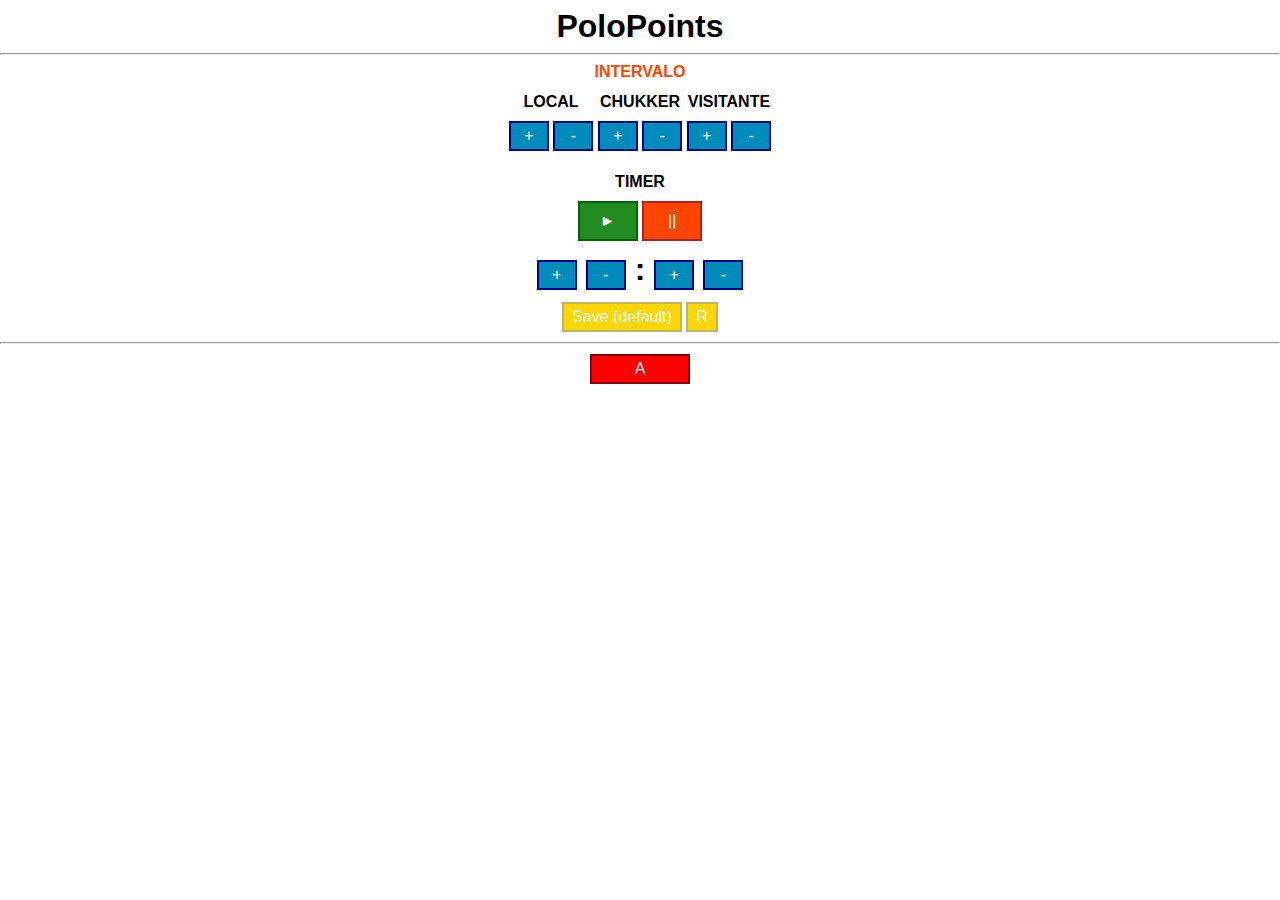
==== data/index.html @ 320a01ce "MAYOR: re-estructuracion de arbol de archivos para respositorio" ====
<!DOCTYPE html>
<html lang="en">

<head>
    <meta charset="UTF-8">
    <meta http-equiv="X-UA-Compatible" content="IE=edge">
    <meta name="viewport" content="width=device-width, initial-scale=1.0">
    <title>Scoreboard</title>
    <link rel="stylesheet" type="text/css" href="style.css">
</head>

<body>
    <h1>PoloPoints</h1>
    <hr>
    <div id="interval-mark" >
        <h3 id="interval-mark-title">INTERVALO</h3>
    </div>
    <div class="row">        
        <div class="col-4 align-items-start">
            <h3>LOCAL</h3>
            <button id="up-local" class="btn-up-down">+</button>
            <button id="down-local" class="btn-up-down">-</button>
            <div class="value">
                <output id="local"></output>
            </div>
        </div>
        <div class="col-4 align-items-middle">
            <h3>CHUKKER</h3>
            <button id="up-chukker" class="btn-up-down">+</button>
            <button id="down-chukker" class="btn-up-down">-</button>
            <div class="value">
                <output id="chukker"></output>
            </div>
        </div>
        <div class="col-4 align-items-end">
            <h3>VISITANTE</h3>
            <button id="up-visitor" class="btn-up-down">+</button>
            <button id="down-visitor" class="btn-up-down">-</button>
            <div class="value">
                <output id="visitor"></output>
            </div>
        </div>
    </div>
    <div class="row">
        <h3>TIMER</h3>
        <div>
            <button id="start-timer" class="green btn-play-stop">&#9658</button>
            <button id="stop-timer" class="orange btn-play-stop">||</button>
        </div>
        <div class="value">
            <button id="up-minute" class="btn-up-down">+</button>
            <button id="down-minute" class="btn-up-down">-</button>
            <output id="timer-mm"></output>
            <span>:</span>
            <output id="timer-ss"></output>
            <button id="up-second" class="btn-up-down">+</button>
            <button id="down-second" class="btn-up-down">-</button>
        </div>
        <div>
            <button id="set-default-timer" class="yellow">Save (default)</button>
            <button id="reset-timer" class="yellow">R</button>
        </div>
    </div>
    <hr>
    <button id="reset-all" class="red btn-reset-all">A</button>
    <script src="index.js"></script>
</body>

</html>
---- data/style.css ----
html {
  font-family: Helvetica;
  display: inline-block;
  margin: 0px auto;
  text-align: center;
}

body{
  width: 100%;
  margin: auto;
}

h1{
  margin: 0.5rem 0;
}

h3{
  margin: 4px 0 8px 0;
  font-size: 1rem;
}

#interval-mark-title{
  margin: 0px;
  color: #FF4500;
}

.row{
  margin: auto;
}

.col{
  display: inline-block;
  margin: auto;
}

.col-4{
  display: inline-block;
  max-width: 30%;
  margin: 0.5rem 0;
}

.align-items-start{
  align-items: start;
}

.align-items-middle{
  align-items: middle;
}

.align-items-end{
  align-items: end;
}

button{
  color: white;
  font-size: 1rem;
  border: 2px solid #00008B;
  background-color: #008CBA;;  
  padding: 4px 8px;
  margin: 2px 0px;
}

button:disabled,
button[disabled]{
  border: 1px solid #999999;
  background-color: #cccccc;
  color: #666666;
}

.btn-up-down{
  width: 40px;
  font-size: 1rem;
}

.btn-play-stop{
  width: 60px;
  height: 40px;
  font-size: 1rem;
}

.btn-reset-all{
  width: 100px;
  font-size: 1rem;
}

.value{
  margin: 0.5rem 0;
  font-size: 2rem;
  font-weight: bold;
}

.orange{
  border: 2px solid #B22222;
  background-color: #FF4500;
}

.red{
  border: 2px solid #8B0000;
  background-color: #FF0000;
}

.green{
  border: 2px solid #006400;
  background-color: #228B22;
}

.yellow{
  border: 2px solid #BDB76B;
  background-color: #FFD700;
}
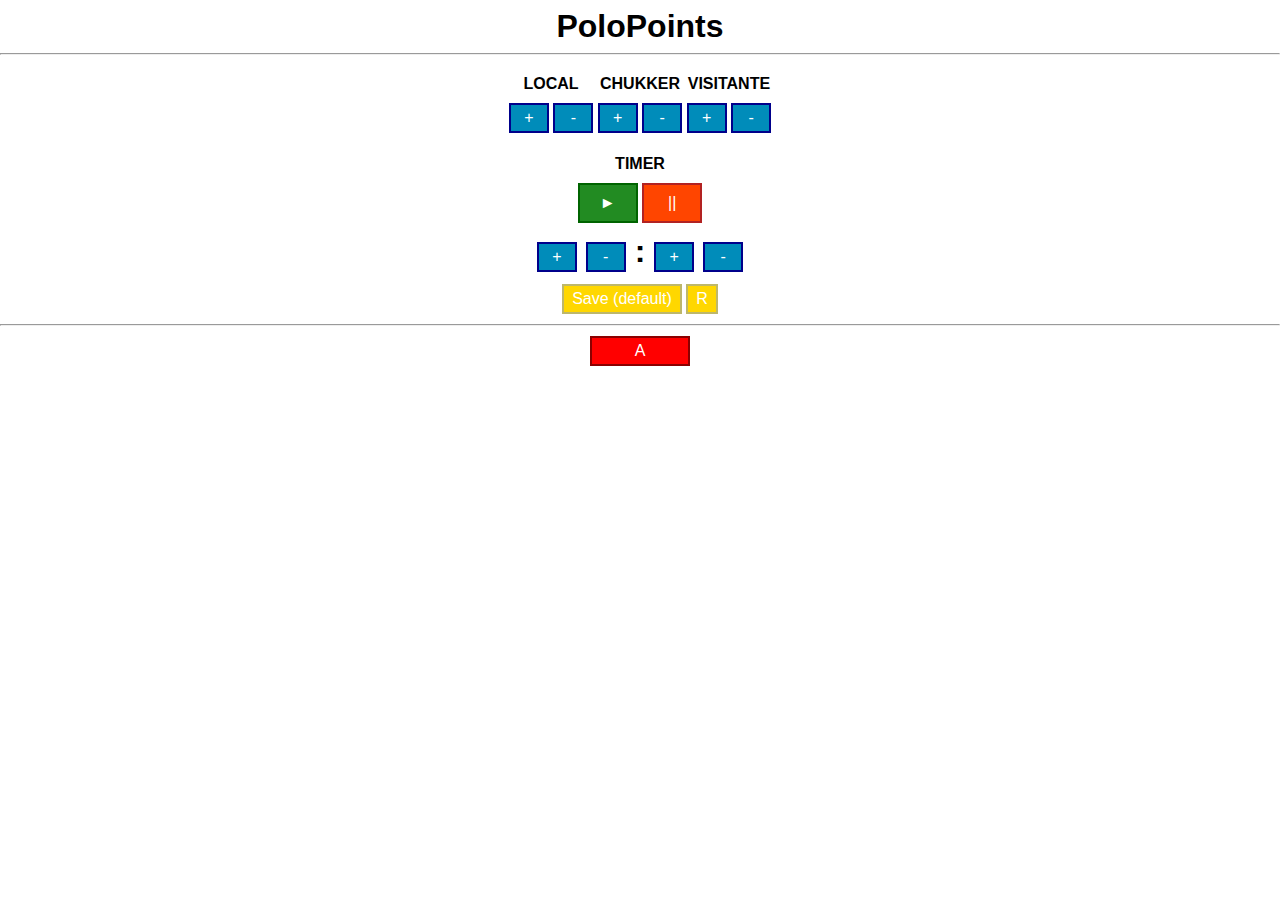
==== commit 31629a47: "readme and minor changes" ====
--- a/data/index.html
+++ b/data/index.html
@@ -12,7 +12,7 @@
 <body>
     <h1>PoloPoints</h1>
     <hr>
-    <div id="interval-mark" >
+    <div id="interval-mark" hidden>
         <h3 id="interval-mark-title">INTERVALO</h3>
     </div>
     <div class="row">        
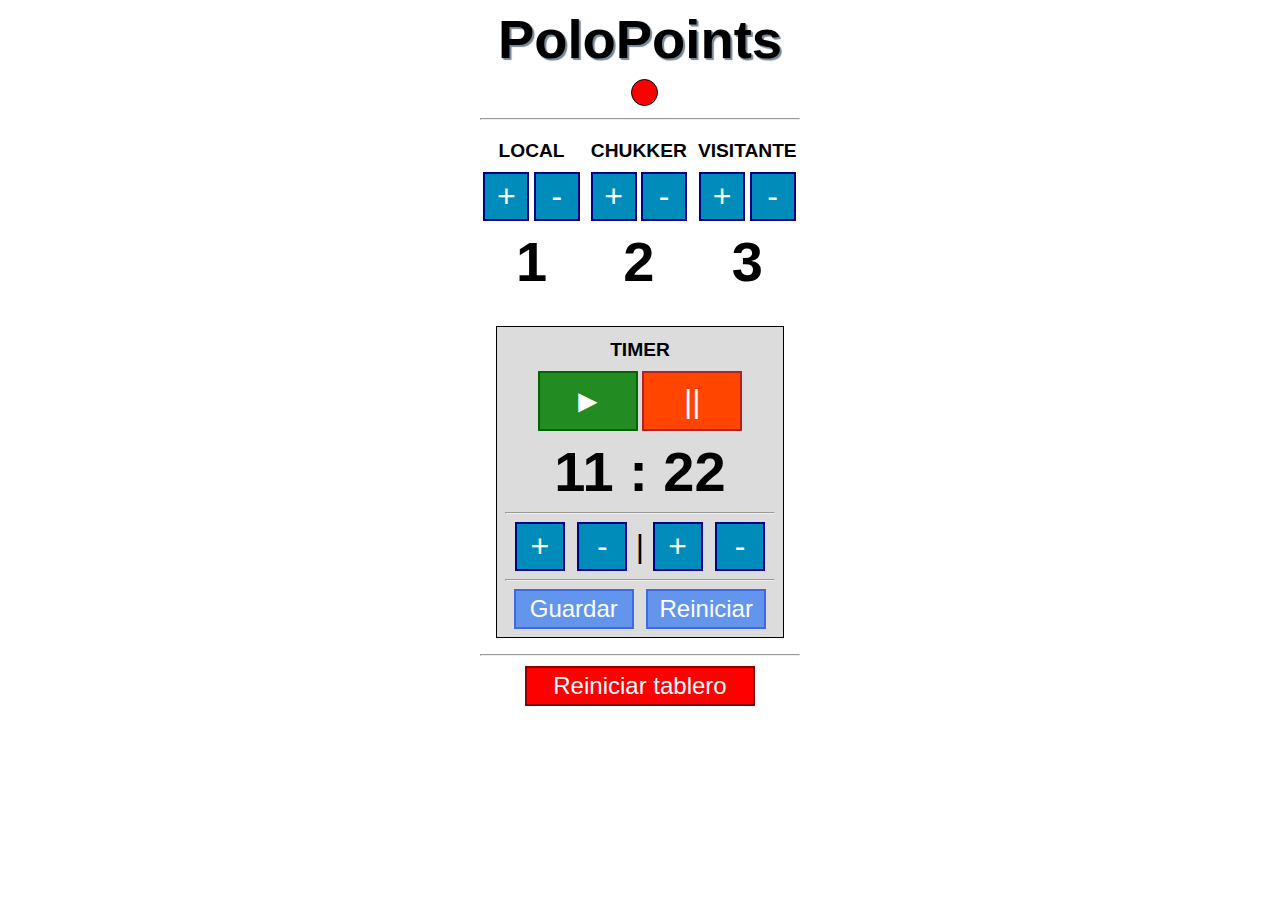
==== commit a7df502a: "MODIFICIONES: 1) Arreglo de bug en el servidor DNS. 2) Implementado indicador de conectividad en fro" ====
--- a/data/index.html
+++ b/data/index.html
@@ -10,7 +10,10 @@
 </head>
 
 <body>
-    <h1>PoloPoints</h1>
+    <div>
+        <h1>PoloPoints</h1>
+        <span id="dot-status" class="dot"></span>
+    </div>
     <hr>
     <div id="interval-mark" hidden>
         <h3 id="interval-mark-title">INTERVALO</h3>
@@ -18,52 +21,59 @@
     <div class="row">        
         <div class="col-4 align-items-start">
             <h3>LOCAL</h3>
-            <button id="up-local" class="btn-up-down">+</button>
-            <button id="down-local" class="btn-up-down">-</button>
+            <button id="up-local" class="btn-up-down-scores">+</button>
+            <button id="down-local" class="btn-up-down-scores">-</button>
             <div class="value">
                 <output id="local"></output>
             </div>
         </div>
         <div class="col-4 align-items-middle">
             <h3>CHUKKER</h3>
-            <button id="up-chukker" class="btn-up-down">+</button>
-            <button id="down-chukker" class="btn-up-down">-</button>
+            <button id="up-chukker" class="btn-up-down-scores">+</button>
+            <button id="down-chukker" class="btn-up-down-scores">-</button>
             <div class="value">
                 <output id="chukker"></output>
             </div>
         </div>
         <div class="col-4 align-items-end">
             <h3>VISITANTE</h3>
-            <button id="up-visitor" class="btn-up-down">+</button>
-            <button id="down-visitor" class="btn-up-down">-</button>
+            <button id="up-visitor" class="btn-up-down-scores">+</button>
+            <button id="down-visitor" class="btn-up-down-scores">-</button>
             <div class="value">
                 <output id="visitor"></output>
             </div>
         </div>
     </div>
     <div class="row">
-        <h3>TIMER</h3>
-        <div>
-            <button id="start-timer" class="green btn-play-stop">&#9658</button>
-            <button id="stop-timer" class="orange btn-play-stop">||</button>
-        </div>
-        <div class="value">
-            <button id="up-minute" class="btn-up-down">+</button>
-            <button id="down-minute" class="btn-up-down">-</button>
-            <output id="timer-mm"></output>
-            <span>:</span>
-            <output id="timer-ss"></output>
-            <button id="up-second" class="btn-up-down">+</button>
-            <button id="down-second" class="btn-up-down">-</button>
-        </div>
-        <div>
-            <button id="set-default-timer" class="yellow">Save (default)</button>
-            <button id="reset-timer" class="yellow">R</button>
+        <div class="box">
+            <h3>TIMER</h3>
+            <div>
+                <button id="start-timer" class="green btn-play-stop">&#9658</button>
+                <button id="stop-timer" class="orange btn-play-stop">||</button>
+            </div>
+            <div class="value">
+                <output id="timer-mm"></output>
+                <span>:</span>
+                <output id="timer-ss"></output>
+            </div>
+            <hr>
+            <div>
+                <button id="up-minute" class="btn-up-down-timer">+</button>
+                <button id="down-minute" class="btn-up-down-timer">-</button>
+                <span style="font-size: 2rem;">|</span>
+                <button id="up-second" class="btn-up-down-timer">+</button>
+                <button id="down-second" class="btn-up-down-timer">-</button>
+            </div>
+            <hr>
+            <div>
+                <button id="set-default-timer" class="btn-timer-options yellow">Guardar</button>
+                <button id="reset-timer" class="btn-timer-options yellow">Reiniciar</button>
+            </div>
         </div>
     </div>
     <hr>
-    <button id="reset-all" class="red btn-reset-all">A</button>
+    <button id="reset-all" class="red btn-reset-all">Reiniciar tablero</button>
+    <script src="worker.js"></script>
     <script src="index.js"></script>
 </body>
-
 </html>--- a/data/style.css
+++ b/data/style.css
@@ -6,22 +6,40 @@
 }
 
 body{
-  width: 100%;
+  width: 320px;
   margin: auto;
 }
 
 h1{
+  display: inline-block;
+  font-size: 3.4rem;
+  font-family: "Trebuchet MS", Verdana, sans-serif;
+  text-shadow:
+    1px 1px 1px lightslategray,
+    2px 2px 1px lightslategray;
   margin: 0.5rem 0;
+}
+
+.dot {
+  height: 25px;
+  width: 25px;
+  margin: auto auto auto 8px;
+  background-color: red;
+  border: 1px solid black;
+  border-radius: 50%;
+  display: inline-block;
 }
 
 h3{
   margin: 4px 0 8px 0;
-  font-size: 1rem;
+  font-size: 1.2rem;
 }
 
 #interval-mark-title{
   margin: 0px;
-  color: #FF4500;
+  padding: 4px 4px;
+  background-color: #FFFACD;
+  color: #FF6347;
 }
 
 .row{
@@ -35,8 +53,8 @@
 
 .col-4{
   display: inline-block;
-  max-width: 30%;
-  margin: 0.5rem 0;
+  max-width: 33%;
+  margin: 0.5rem 0.2rem;
 }
 
 .align-items-start{
@@ -56,8 +74,8 @@
   font-size: 1rem;
   border: 2px solid #00008B;
   background-color: #008CBA;;  
-  padding: 4px 8px;
-  margin: 2px 0px;
+  padding: 4px 0px;
+  margin: 2px 0 0px 0;
 }
 
 button:disabled,
@@ -67,26 +85,52 @@
   color: #666666;
 }
 
-.btn-up-down{
-  width: 40px;
-  font-size: 1rem;
+.btn-up-down-scores{
+  width: 46px;
+  font-size: 2rem;
 }
 
 .btn-play-stop{
-  width: 60px;
-  height: 40px;
-  font-size: 1rem;
+  width: 100px;
+  height: 60px;
+  font-size: 2rem;
 }
 
 .btn-reset-all{
-  width: 100px;
-  font-size: 1rem;
+  width: 230px;
+  font-size: 1.5rem;
+}
+
+.box{
+  border: 1px solid black;
+  background-color: #DCDCDC;
+  margin: 1rem 1rem;
+  padding: 0.5rem 0.5rem;
 }
 
 .value{
   margin: 0.5rem 0;
+  font-size: 3.5rem;
+  font-weight: bold;
+}
+
+.btn-up-down-timer{
+  width: 50px;
+  margin: auto 4px;
   font-size: 2rem;
-  font-weight: bold;
+}
+
+.vl{
+  display: inline-block;
+  border-left: 2px solid black;
+  height: 50px;
+  margin: 2px 0 0 0;
+}
+
+.btn-timer-options{
+  width: 120px;
+  margin: auto 4px;
+  font-size: 1.5rem;
 }
 
 .orange{
@@ -105,6 +149,6 @@
 }
 
 .yellow{
-  border: 2px solid #BDB76B;
-  background-color: #FFD700;
+  border: 2px solid #4169E1;
+  background-color: #6495ED;
 }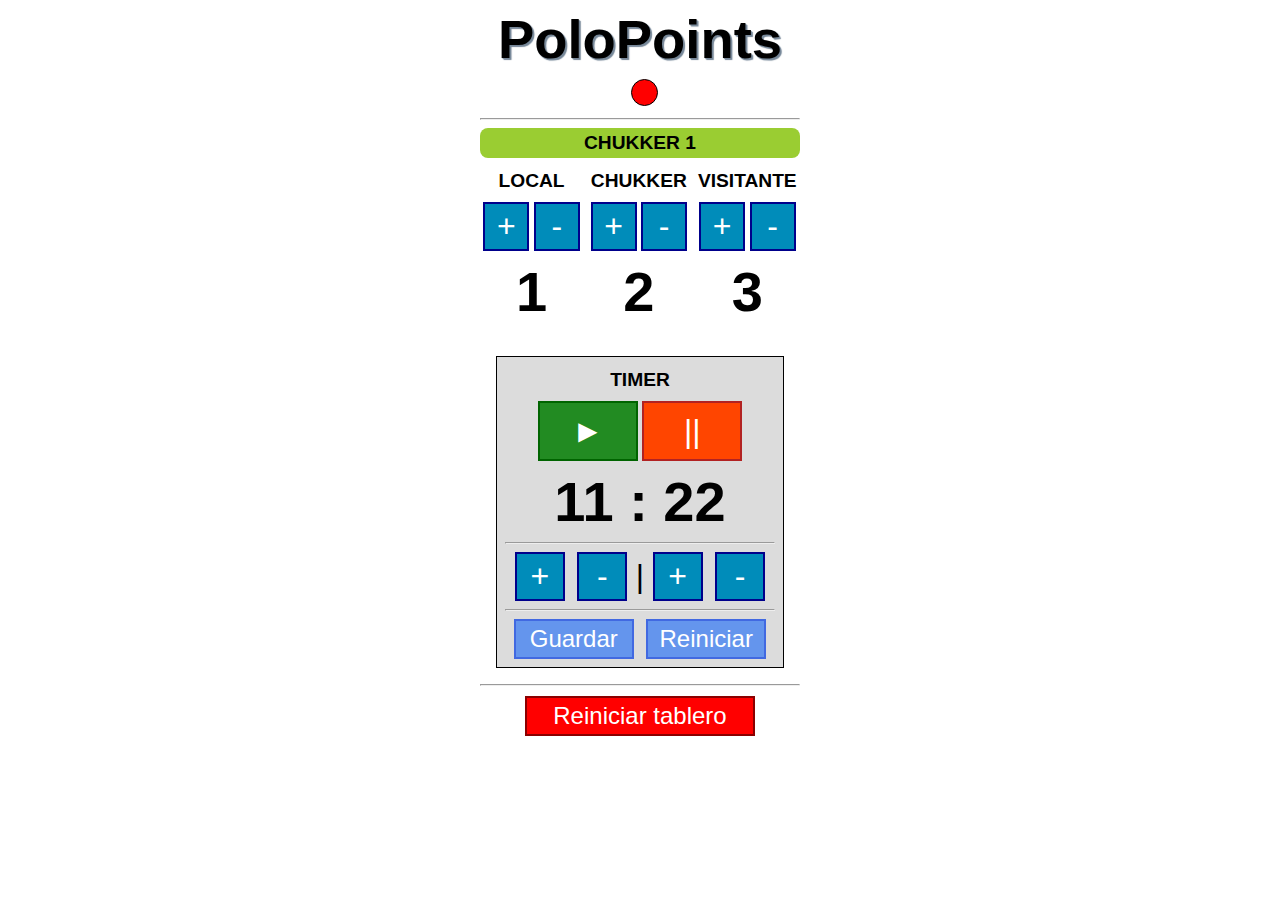
==== commit de759323: "1) Agregado de documentación al repositorio. 2) Implementado estado 'EXTENDED_TIME' para mayor versa" ====
--- a/data/index.html
+++ b/data/index.html
@@ -15,8 +15,8 @@
         <span id="dot-status" class="dot"></span>
     </div>
     <hr>
-    <div id="interval-mark" hidden>
-        <h3 id="interval-mark-title">INTERVALO</h3>
+    <div id="game-state-mark">
+        <h3 id="game-state-title">CHUKKER 1</h3>
     </div>
     <div class="row">        
         <div class="col-4 align-items-start">
--- a/data/style.css
+++ b/data/style.css
@@ -35,11 +35,12 @@
   font-size: 1.2rem;
 }
 
-#interval-mark-title{
+#game-state-title{
   margin: 0px;
+  border-radius: 8px;
   padding: 4px 4px;
-  background-color: #FFFACD;
-  color: #FF6347;
+  background-color: #9ACD32;
+  color: black;
 }
 
 .row{
